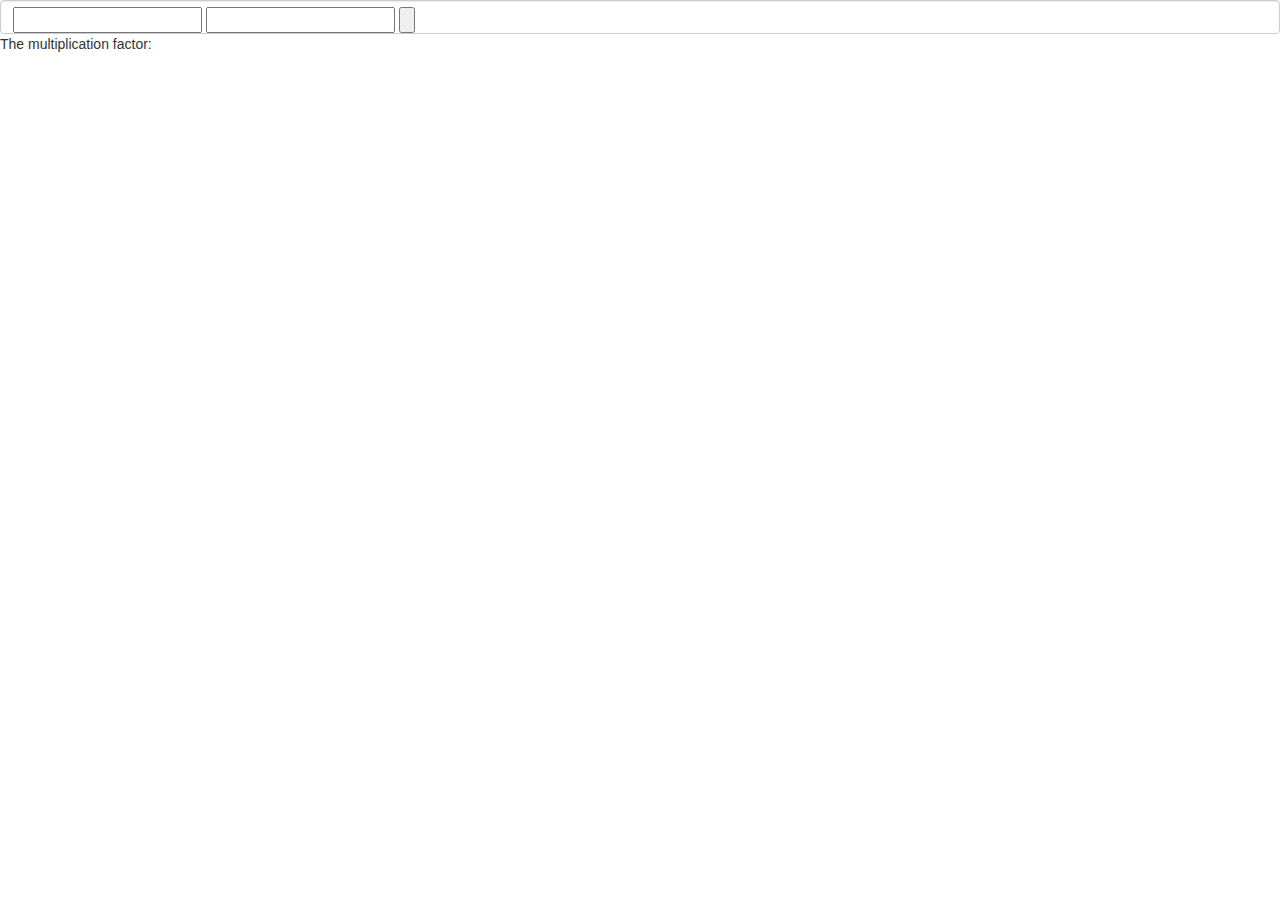
==== counting.html @ 6842f786 "Factorial complete." ====
<!DOCTYPE html>
<html lang="en" dir="ltr">
<head>
  <link rel="stylesheet" href="css/bootstrap.css">
  <link rel="stylesheet" href="css/master.css">
  <script type="text/javascript" src="js/jquery-3.3.1.js">  </script>
  <script type="text/javascript" src="js/counting.js">
  </script>
  <meta charset="utf-8">
  <title></title>
</head>
<body>
  <div class="form-control">
    <input type="text" name="" id="source1" value=""></input>
    <input type="text" name="" id="source2" value=""></input>
    <input type="button" name="" onclick="compute()" value=""></input>
  </div>
  <div>
    The multiplication factor:
    <div id="factor">
    </div>
  </div>
</body>
</html>
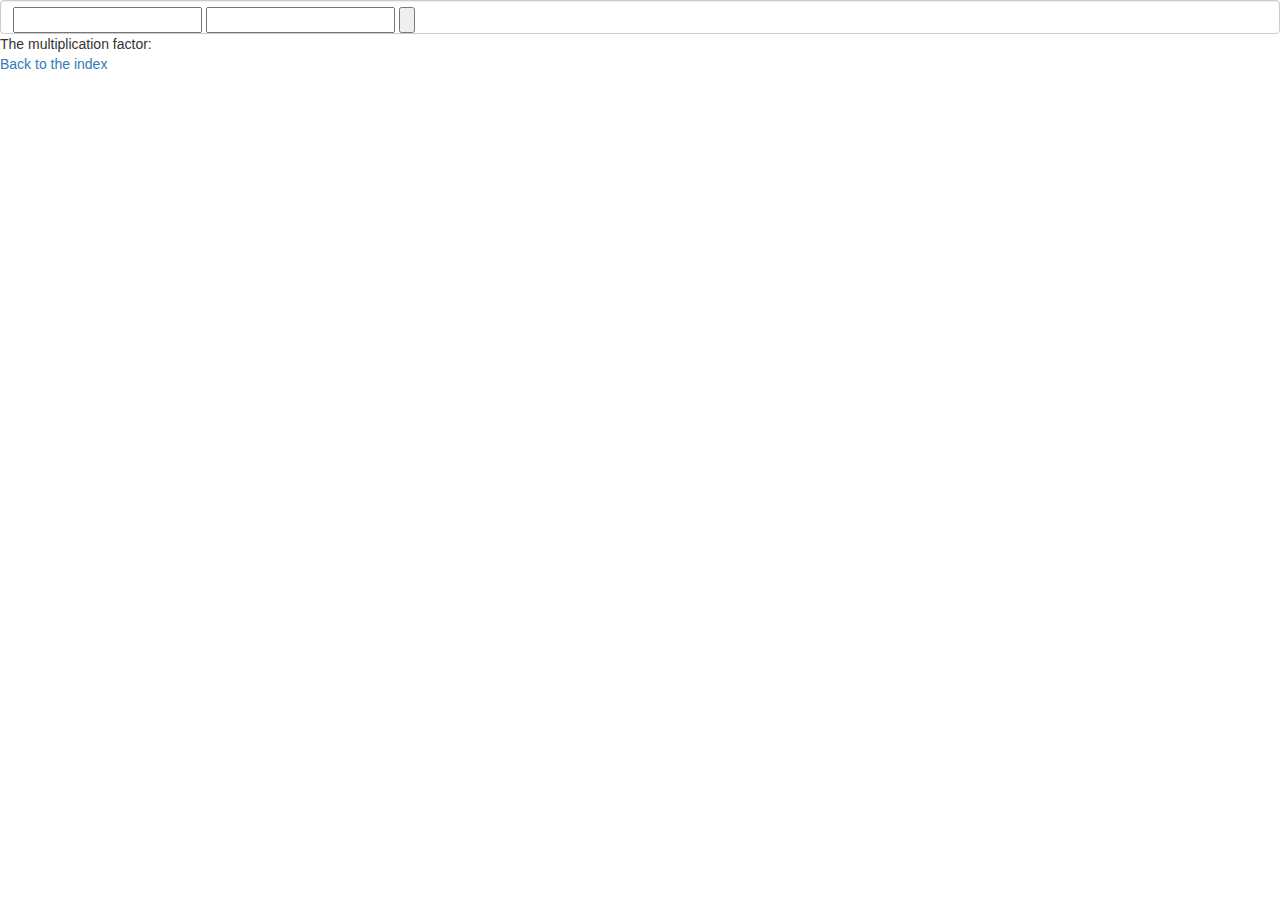
==== commit d72071e1: "Formatting on index." ====
--- a/counting.html
+++ b/counting.html
@@ -20,5 +20,6 @@
     <div id="factor">
     </div>
   </div>
+        <footer><a href = "index.html"> Back to the index</a><br></footer>
 </body>
 </html>
--- a/css/master.css
+++ b/css/master.css
@@ -0,0 +1,28 @@
+.alert-info
+{
+border: 2px solid;
+border-top-left-radius: 20px;
+border-top-right-radius: 20px;
+
+
+width: 500px;
+text-align: center;
+border-color: teal;
+}
+
+.main
+{
+border: 2px solid;
+border-top: 0px;
+border-top-left-radius: 0px;
+border-top-right-radius: 0px;
+width:500px;
+border-color: teal;
+}
+.jumbotron
+{
+  border-bottom: 1px solid;
+  border-right: 1px solid;
+  border-bottom-right-radius: 50px;
+  width: 500px;
+}
